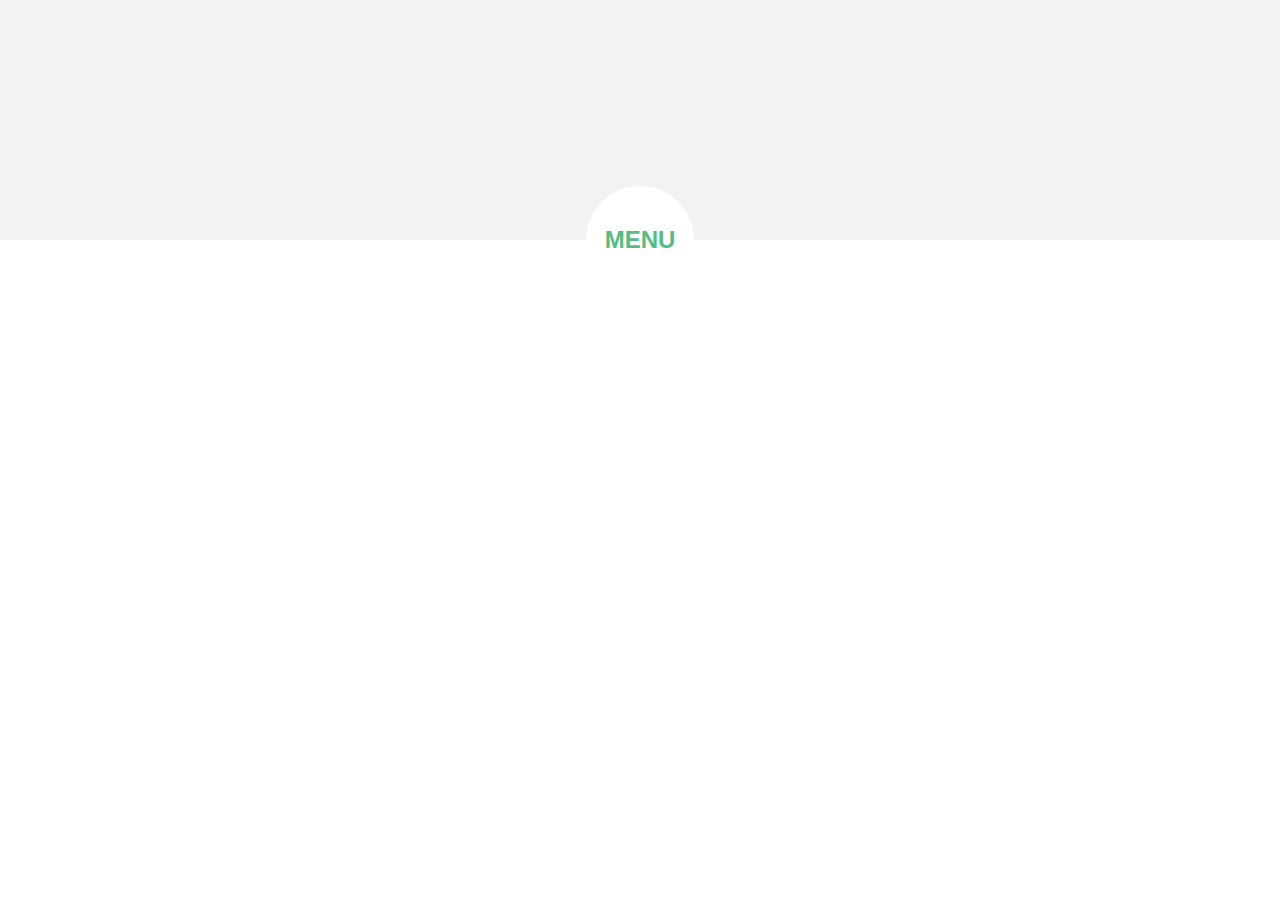
==== native/windows/in-game/in-game.html @ 86bb4bf5 "init poc" ====
<!DOCTYPE html>
<html lang="en" class=" js flexbox flexboxlegacy canvas canvastext webgl no-touch geolocation postmessage websqldatabase indexeddb hashchange history draganddrop websockets rgba hsla multiplebgs backgroundsize borderimage borderradius boxshadow textshadow opacity cssanimations csscolumns cssgradients cssreflections csstransforms csstransforms3d csstransitions fontface generatedcontent video audio localstorage sessionstorage webworkers applicationcache svg inlinesvg smil svgclippaths">
  <head>
    <meta charset="UTF-8" />
    <link rel="stylesheet" href="../../css/general.css" />
    <link rel="stylesheet" href="../../css/header.css" />
    <link rel="stylesheet" href="../../css/ingame.css" />
    <link rel="stylesheet" href="../../css/modal.css" />
    <title>Overwolf Sample App - In-Game page</title>
  </head>
  <body class="in-game">
    <!-- -------------------------------- Header ------------------------------- -->

<!--    <header class="app-header">
      <img src="../../img/header_icon.svg" />
      <h1>Sample App / in-game window</h1>
      <h1 style="margin: auto;">
        Show/Hide Hotkey:
        <span id="hotkey" style="font-weight: bold; color: white;"></span>
      </h1>
      <div class="window-controls-group">
        <button class="icon window-control support">
          <svg>
            <use xlink:href="/img/header_icons.svg#window-control_support" />
          </svg>
          <div class="tooltip">
            <a target="_blank" href="https://discord.gg/v5cfBTq"
              >Talk to us on Discord</a
            ><br />
            <a target="_blank" href="http://support.overwolf.com/"
              >FAQ page at Overwolf</a
            >
            <hr />
            <h3>Social Media</h3>
            <div class="socialIcons">
              <a target="_blank" href="https://twitter.com/theoverwolf">
                <img src="../../img/twitter.svg" />
              </a>
              <a target="_blank" href="https://www.facebook.com/Overwolf/">
                <img src="../../img/facebook.svg" />
              </a>
              <a target="_blank" href="https://www.reddit.com/r/Overwolf/">
                <img src="../../img/reddit.png" />
              </a>
            </div>
          </div>
        </button>
        <a class="icon window-control" href="overwolf://settings/hotkeys">
          <svg>
            <use xlink:href="/img/header_icons.svg#window-control_settings" />
          </svg>
        </a>
        <button class="icon window-control" id="minimizeButton">
          <svg>
            <use xlink:href="/img/header_icons.svg#window-control_minimize" />
          </svg>
        </button>
        <button
          class="icon window-control window-control-close"
          id="closeButton"
        >
          <svg>
            <use xlink:href="/img/header_icons.svg#window-control_close" />
          </svg>
        </button>
      </div>
    </header>-->

    <!-- --------------------------------- Main -------------------------------- -->
    <main>
      <div class="container">
        <div class="component">
          <h2>Hi</h2>
          <!-- Start Nav Structure -->
          <button class="cn-button" id="cn-button">Menu</button>
          <div class="cn-wrapper" id="cn-wrapper">
            <ul>
              <li>
                <a href="#">
                  <span>Home</span>
                  <svg class="caticon" version="1.1" xmlns="http://www.w3.org/2000/svg" xmlns:xlink="http://www.w3.org/1999/xlink" x="0px" y="0px"
                       width="35px" height="70px" viewBox="0 0 512 512" enable-background="new 0 0 50 50" xml:space="preserve">
              <path fill="white" id="shop-3-icon" d="M79.792,217.25v235h352.75v-235H79.792z M397.542,381.75h-282.75v-129.5h282.75V381.75z M220.62,59.75
                                        l-17.798,85.332h-0.081v17.34c0,18.314-14.847,33.161-33.161,33.161s-33.16-14.847-33.16-33.161v-17.34l50.841-85.332H220.62z
                                        M168.232,59.75l-51.91,85.332v17.34c0,18.314-14.847,33.161-33.161,33.161S50,180.736,50,162.422v-17.34l83.666-85.332H168.232z
                                        M462,145.082v17.34c0,18.314-14.847,33.161-33.161,33.161s-33.161-14.847-33.161-33.161v-17.34l-51.91-85.332h34.566L462,145.082z
                                        M289.08,145.082h0.081v17.34c0,18.314-14.847,33.161-33.161,33.161s-33.161-14.847-33.161-33.161v-17.34h0.081l16.729-85.332
                                        h32.703L289.08,145.082z M324.739,59.75l50.841,85.332v17.34c0,18.314-14.846,33.161-33.16,33.161s-33.161-14.847-33.161-33.161
                                        v-17.34h-0.081L291.38,59.75H324.739z"/>
            </svg>
                </a>
              </li>
              <li><a href="#"><span>Push</span></a></li>
              <li><a href="#"><span>Attack</span></a></li>
              <li><a href="#"><span>[ALL] Well played</span></a></li>
              <li><a href="#"><span>Care</span></a></li>
              <li><a href="#"><span>Get Back</span></a></li>
              <li><a href="#"><span>Need reval</span></a></li>
              <li><a href="#"><span>Game is hard</span></a></li>
              <li><a href="#"><span>Current Time</span></a></li>
              <li><a href="#"><span>Help</span></a></li>
              <li><a href="#"><span>[ALL] GGWP</span></a></li>
              <li><a href="#"><span>Don't give up</span></a></li>
            </ul>
          </div>
          <!-- End of Nav Structure -->
        </div>
      </div>
    </main>

    <!-- -------------------------------- Modal -------------------------------- -->
    <div id="exitMinimizeModal" class="modal">
      <div class="modal-content">
        <h3>Exit the app?</h3>
        <p>
          Exiting the app will close all the app windows and terminate the app
          process.<br />
          <br />
          Are you sure?
        </p>
        <span class="buttonBar">
          <button id="minimize" class="modalButton">
            Minimize
          </button>
          <button id="exit" class="modalButton">
            Exit
          </button>
        </span>
      </div>
    </div>

    <script src="../../lib/require.js"></script>
    <!-- <script src="https://cdnjs.cloudflare.com/ajax/libs/modernizr/2.8.3/modernizr.min.js" type="text/javascript"></script>-->

    <script>
      require(["in-game-controller"], function(InGameController) {

        console.log(`[INIT] in-game module loaded`);
        const inGameController = new InGameController();
        inGameController.run();
      }, function(error) {
        console.log(`[INIT] failed to load in-game module ${error}`);
      });
    </script>
  </body>
</html>
---- native/css/general.css ----
@import url("https://fonts.googleapis.com/css?family=Roboto|Roboto+Mono&display=swap");

h1,
h2 {
  margin: 0;
  cursor: default;
}

button {
  padding: 0;
  border: none;
}

button:focus {
  outline: none;
}
---- native/css/header.css ----
.icon {
  position: relative;
  width: var(--size, 30px);
  height: var(--size, 30px);
  transition: 0.15s;
}
.icon svg {
  width: 100%;
  height: 100%;
}

.toggle-icons svg {
  position: absolute;
  top: 0;
  left: 0;
  opacity: 0;
}
.toggle-icons svg:nth-of-type(1) {
  opacity: 1;
}
.toggle-icons svg:nth-of-type(2) {
  opacity: 0;
}

.toggle-icons.toggled svg:nth-of-type(1) {
  opacity: 0;
}
.toggle-icons.toggled svg:nth-of-type(2) {
  opacity: 1;
}

.app-header {
  display: flex;
  background-color: #272727;
  align-items: center;
}

.app-header h1 {
  font-family: "Roboto";
  font-style: normal;
  font-weight: normal;
  color: #8d8d8d;
  font-size: 14px;
  padding-left: 8px;
  margin: 0;
}

.app-header img {
  padding-left: 10px;
  margin: 0;
}

.window-controls-group {
  z-index: 1001;
  margin-left: auto;
  display: flex;
  --color: #a8a8a8;
  --color-hover: #dedede;
  --bg-color-hover: #464646;
}

.window-control {
  color: var(--color);
  background-color: transparent;
}
.window-control:hover,
.window-control:active {
  color: var(--color-hover);
  background-color: var(--bg-color-hover);
}

.window-control-close {
  --color-hover: #dedede;
  --bg-color-hover: #c21913;
}

.light-theme {
  background-color: #f6f6f6;
}
.light-theme .window-controls-group {
  --color: #828282;
  --color-hover: #4f4f4f;
  --bg-color-hover: #dedede;
}

.tooltip {
  visibility: hidden;
  position: absolute;
  margin-top: -3px;
  width: 200px;
  right: 0px;
  background: #464646;
  padding: 30px 5px;
  line-height: 20px;
  font-family: "Roboto";
  font-style: normal;
  font-weight: normal;
  font-size: 14px;
  color: #d5d5d5;
}

.tooltip a {
  font-family: "Roboto";
  font-style: normal;
  font-weight: normal;
  font-size: 14px;
  color: #d5d5d5;
}

.tooltip hr {
  border-color: #272727;
  border-width: 0.5px;
}

.tooltip a:visited {
  color: #d5d5d5;
}

.support:hover .tooltip {
  visibility: visible;
}

.socialIcons {
  margin-top: 20px;
  margin-right: 10px;
}

.socialIcons img {
  vertical-align: middle;
}

.socialIcons a {
  text-decoration: none;
}
---- native/css/ingame.css ----
.in-game {
  font-family: "Roboto";
}

* {
  position: relative;
  -moz-box-sizing: border-box;
  box-sizing: border-box;
  margin: 0;
  padding: 0;
  list-style: none;
}

html,
body {
  height: 100%;
}

body {
  color: #fff;
}

.component {
  position: relative;
  margin-bottom: 3em;
  height: 15em;
  background: rgba(0,0,0,0.05);
  font-family: 'Lato', Arial, sans-serif;
}

.component > h2 {
  position: absolute;
  overflow: hidden;
  width: 100%;
  text-align: center;
  text-transform: uppercase;
  white-space: nowrap;
  font-weight: 300;
  font-style: italic;
  font-size: 12em;
  opacity: 0.1;
  cursor: default;
}

.cn-button {
  position: absolute;
  top: 100%;
  left: 50%;
  z-index: 11;
  margin-top: -2.25em;
  margin-left: -2.25em;
  padding-top: 0;
  width: 4.5em;
  height: 4.5em;
  border: none;
  border-radius: 50%;
  background: none;
  background-color: #fff;
  color: #52be7f;
  text-align: center;
  font-weight: 700;
  font-size: 1.5em;
  text-transform: uppercase;
  cursor: pointer;
  -webkit-backface-visibility: hidden;
}

.csstransforms .cn-wrapper {
  position: absolute;
  top: 100%;
  left: 50%;
  z-index: 10;
  margin-top: -13em;
  margin-left: -13.5em;
  width: 27em;
  height: 27em;
  border-radius: 50%;
  background: transparent;
  opacity: 0;
  -webkit-transition: all .3s ease 0.3s;
  -moz-transition: all .3s ease 0.3s;
  transition: all .3s ease 0.3s;
  -webkit-transform: scale(0.1);
  -ms-transform: scale(0.1);
  -moz-transform: scale(0.1);
  transform: scale(0.1);
  pointer-events: none;
  overflow: hidden;
}

/*cover to prevent extra space of anchors from being clickable*/
.csstransforms .cn-wrapper:after{
  content:".";
  display:block;
  font-size:2em;
  width:6.2em;
  height:6.2em;
  position: absolute;
  left: 50%;
  margin-left: -3.1em;
  top:50%;
  margin-top: -3.1em;
  border-radius: 50%;
  z-index:10;
  color: transparent;
}

.csstransforms .opened-nav {
  border-radius: 50%;
  opacity: 1;
  -webkit-transition: all .3s ease;
  -moz-transition: all .3s ease;
  transition: all .3s ease;
  -webkit-transform: scale(1);
  -moz-transform: scale(1);
  -ms-transform: scale(1);
  transform: scale(1);
  pointer-events: auto;
}

.csstransforms .cn-wrapper li {
  position: absolute;
  top: 50%;
  left: 50%;
  overflow: hidden;
  margin-top: -1.3em;
  margin-left: -10em;
  width: 10em;
  height: 10em;
  font-size: 1.5em;
  -webkit-transition: all .3s ease;
  -moz-transition: all .3s ease;
  transition: all .3s ease;
  -webkit-transform: rotate(75deg) skew(62deg);
  -moz-transform: rotate(75deg) skew(62deg);
  -ms-transform: rotate(75deg) skew(62deg);
  transform: rotate(75deg) skew(62deg);
  -webkit-transform-origin: 100% 100%;
  -moz-transform-origin: 100% 100%;
  transform-origin: 100% 100%;
  pointer-events: none;
}

.csstransforms .cn-wrapper li a {
  position: absolute;

  right: -7.25em;
  bottom: -7.25em;
  display: block;
  width: 14.5em;
  height: 14.5em;
  border-radius: 50%;
  background: #429a67;
  background: -webkit-radial-gradient(transparent 35%, #429a67 35%);
  background: -moz-radial-gradient(transparent 35%, #429a67 35%);
  background: radial-gradient(transparent 35%, #429a67 35%);
  color: #fff;
  text-align: center;
  text-decoration: none;
  font-size: 1.2em;
  line-height: 2;
  -webkit-transform: skew(-62deg) rotate(-75deg) scale(1);
  -moz-transform: skew(-62deg) rotate(-75deg) scale(1);
  -ms-transform: skew(-62deg) rotate(-75deg) scale(1);
  transform: skew(-62deg) rotate(-75deg) scale(1);
  -webkit-backface-visibility: hidden;
  backface-visibility: hidden;
  pointer-events: auto;
}

.csstransforms .cn-wrapper li a span {
  position: relative;
  top: 1em;
  display: block;
  font-size: .5em;
  font-weight: 700;
  text-transform: uppercase;
}

.csstransforms .cn-wrapper li a:hover,
.csstransforms .cn-wrapper li a:active,
.csstransforms .cn-wrapper li a:focus {
  background: -webkit-radial-gradient(transparent 35%, #449e6a 35%);
  background: -moz-radial-gradient(transparent 35%, #449e6a 35%);
  background: radial-gradient(transparent 35%, #449e6a 35%);
}

.csstransforms .opened-nav li {
  -webkit-transition: all .3s ease .3s;
  -moz-transition: all .3s ease .3s;
  transition: all .3s ease .3s;
}

.csstransforms .opened-nav li:first-child {
  -webkit-transform: skew(62deg);
  -moz-transform: skew(62deg);
  -ms-transform: skew(62deg);
  transform: skew(62deg);
}

.csstransforms .opened-nav li:nth-child(2) {
  -webkit-transform: rotate(30deg) skew(62deg);
  -moz-transform: rotate(30deg) skew(62deg);
  -ms-transform: rotate(30deg) skew(62deg);
  transform: rotate(30deg) skew(62deg);
}

.csstransforms .opened-nav  li:nth-child(3) {
  -webkit-transform: rotate(60deg) skew(62deg);
  -moz-transform: rotate(60deg) skew(62deg);
  -ms-transform: rotate(60deg) skew(62deg);
  transform: rotate(60deg) skew(62deg);
}

.csstransforms .opened-nav li:nth-child(4) {
  -webkit-transform: rotate(90deg) skew(62deg);
  -moz-transform: rotate(90deg) skew(62deg);
  -ms-transform: rotate(90deg) skew(62deg);
  transform: rotate(90deg) skew(62deg);
}

.csstransforms .opened-nav li:nth-child(5) {
  -webkit-transform: rotate(120deg) skew(62deg);
  -moz-transform: rotate(120deg) skew(62deg);
  -ms-transform: rotate(120deg) skew(62deg);
  transform: rotate(120deg) skew(62deg);
}

.csstransforms .opened-nav li:nth-child(6) {
  -webkit-transform: rotate(150deg) skew(62deg);
  -moz-transform: rotate(150deg) skew(62deg);
  -ms-transform: rotate(150deg) skew(62deg);
  transform: rotate(150deg) skew(62deg);
}

.csstransforms .opened-nav li:nth-child(7) {
  -webkit-transform: rotate(180deg) skew(62deg);
  -moz-transform: rotate(180deg) skew(62deg);
  -ms-transform: rotate(180deg) skew(62deg);
  transform: rotate(180deg) skew(62deg);
}

.csstransforms .opened-nav li:nth-child(8) {
  -webkit-transform: rotate(210deg) skew(62deg);
  -moz-transform: rotate(210deg) skew(62deg);
  -ms-transform: rotate(210deg) skew(62deg);
  transform: rotate(210deg) skew(62deg);
}
.csstransforms .opened-nav li:nth-child(9) {
  -webkit-transform: rotate(240deg) skew(62deg);
  -moz-transform: rotate(240deg) skew(62deg);
  -ms-transform: rotate(240deg) skew(62deg);
  transform: rotate(240deg) skew(62deg);
}
.csstransforms .opened-nav li:nth-child(10) {
  -webkit-transform: rotate(270deg) skew(62deg);
  -moz-transform: rotate(270deg) skew(62deg);
  -ms-transform: rotate(270deg) skew(62deg);
  transform: rotate(270deg) skew(62deg);
}
.csstransforms .opened-nav li:nth-child(11) {
  -webkit-transform: rotate(300deg) skew(62deg);
  -moz-transform: rotate(300deg) skew(62deg);
  -ms-transform: rotate(300deg) skew(62deg);
  transform: rotate(300deg) skew(62deg);
}
.csstransforms .opened-nav li:nth-child(12) {
  -webkit-transform: rotate(330deg) skew(62deg);
  -moz-transform: rotate(330deg) skew(62deg);
  -ms-transform: rotate(330deg) skew(62deg);
  transform: rotate(330deg) skew(62deg);
}
.no-csstransforms .cn-wrapper {
  overflow: hidden;
  margin: 10em auto;
  padding: .5em;
  text-align: center;
}

.no-csstransforms .cn-wrapper ul {
  display: inline-block;
}

.no-csstransforms .cn-wrapper li {
  float: left;
  width: 5em;
  height: 5em;
  background-color: #fff;
  text-align: center;
  font-size: 1em;
  line-height: 5em;
}

.no-csstransforms .cn-wrapper li a {
  display: block;
  width: 100%;
  height: 100%;
  color: inherit;
  text-decoration: none;
}

.no-csstransforms .cn-wrapper li a:hover,
.no-csstransforms .cn-wrapper li a:active,
.no-csstransforms .cn-wrapper li a:focus {
  background-color: #f8f8f8;
}

.no-csstransforms .cn-wrapper li.active a{
  background-color: #6F325C;
  color: #fff;
}

.no-csstransforms .cn-button {
  display: none;
}

@media only screen and (max-width: 620px) {
  .no-csstransforms li {
    width: 4em;
    height: 4em;
    line-height: 4em;
  }
}

@media only screen and (max-width: 500px) {
  .no-ccstransforms .cn-wrapper {
    padding: .5em;
  }

  .no-csstransforms .cn-wrapper li {
    width: 4em;
    height: 4em;
    font-size: .9em;
    line-height: 4em;
  }
}

@media only screen and (max-width: 480px) {
  .csstransforms .cn-wrapper {
    font-size: .68em;
  }

  .cn-button {
    font-size: 1em;
  }
}

@media only screen and (max-width:420px) {
  .no-csstransforms .cn-wrapper li {
    width: 100%;
    height: 3em;
    line-height: 3em;
  }
}
---- native/css/modal.css ----
/* The Modal (background) */
.modal {
  display: none; /* Hidden by default */
  position: fixed; /* Stay in place */
  z-index: 2000; /* Sit on top */
  left: 0;
  top: 0;
  width: 100%; /* Full width */
  height: 100%; /* Full height */
  overflow: auto; /* Enable scroll if needed */
  background-color: rgb(0,0,0); /* Fallback color */
  background-color: rgba(0,0,0,0.4); /* Black w/ opacity */
}

/* Modal Content/Box */
.modal-content {
  background-color: #949392;
  margin: 10% auto; /* 15% from the top and centered */
  padding: 45px;
  border: 1px solid #888;
  width: 320px;
  /* height: 260px; */
  border-radius: 4px;
  color: white;
  box-sizing: border-box;
}

.modal-content h3 {
  margin: 0px;
  font-size: 25px;
  line-height: 29px;
}

.modal-content p {
  font-size: 15px;
  line-height: 21px;
}

.buttonBar {
  margin-top: 15px;
  display: inline-block;
  width: 100%;
}

.modalButton {
  background: #525252;
  color: #D6D6D6;
  font-size: 15px;
  line-height: 18px;
  box-shadow: 2px 3px 3px rgba(0, 0, 0, 0.25);
  border-radius: 4px;
  padding: 5px 18px;
  cursor: pointer;
  width: 95px;
}

#exit {
  float: right;
}
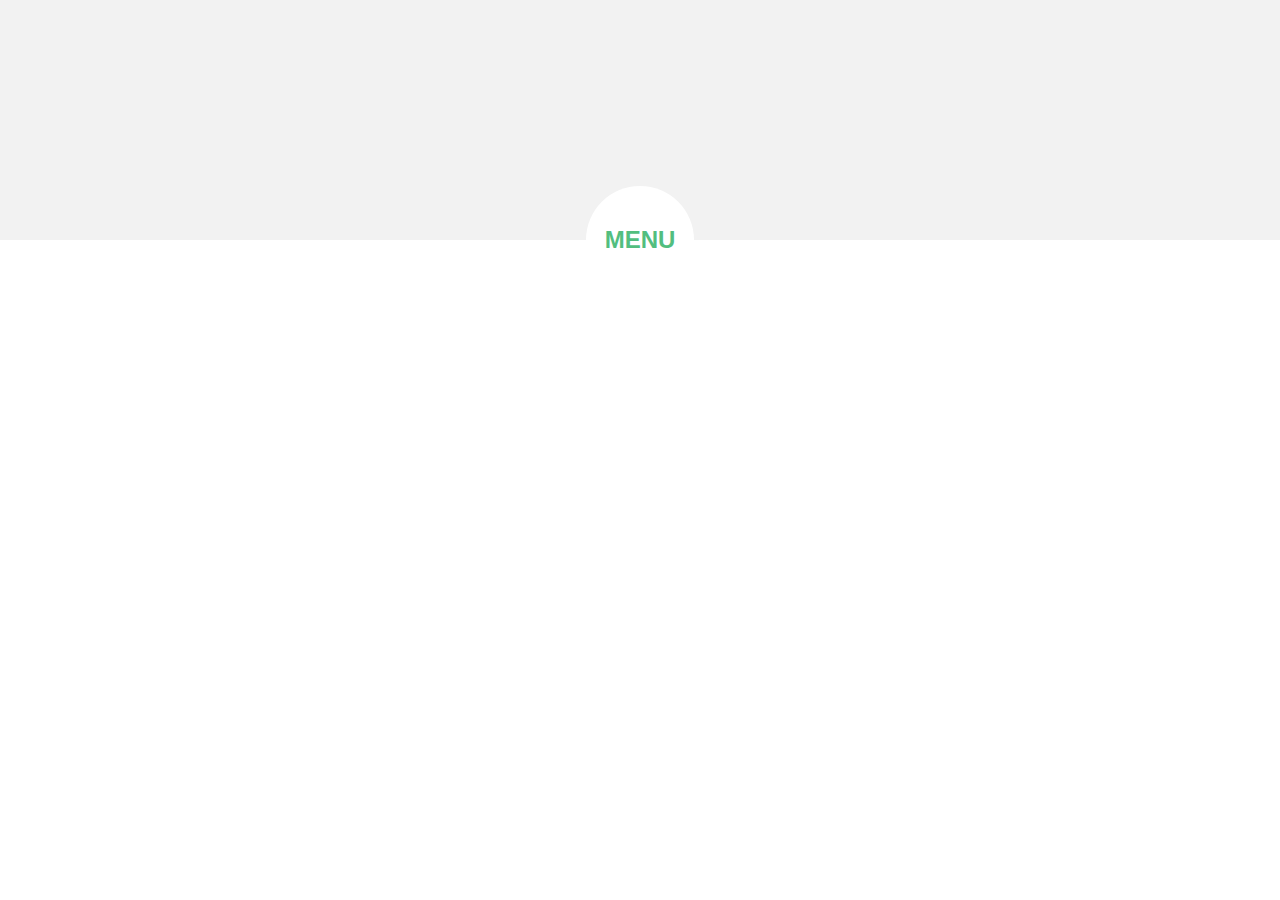
==== commit c67c3ae8: "init poc" ====
--- a/native/windows/in-game/in-game.html
+++ b/native/windows/in-game/in-game.html
@@ -70,26 +70,11 @@
     <main>
       <div class="container">
         <div class="component">
-          <h2>Hi</h2>
           <!-- Start Nav Structure -->
           <button class="cn-button" id="cn-button">Menu</button>
           <div class="cn-wrapper" id="cn-wrapper">
             <ul>
-              <li>
-                <a href="#">
-                  <span>Home</span>
-                  <svg class="caticon" version="1.1" xmlns="http://www.w3.org/2000/svg" xmlns:xlink="http://www.w3.org/1999/xlink" x="0px" y="0px"
-                       width="35px" height="70px" viewBox="0 0 512 512" enable-background="new 0 0 50 50" xml:space="preserve">
-              <path fill="white" id="shop-3-icon" d="M79.792,217.25v235h352.75v-235H79.792z M397.542,381.75h-282.75v-129.5h282.75V381.75z M220.62,59.75
-                                        l-17.798,85.332h-0.081v17.34c0,18.314-14.847,33.161-33.161,33.161s-33.16-14.847-33.16-33.161v-17.34l50.841-85.332H220.62z
-                                        M168.232,59.75l-51.91,85.332v17.34c0,18.314-14.847,33.161-33.161,33.161S50,180.736,50,162.422v-17.34l83.666-85.332H168.232z
-                                        M462,145.082v17.34c0,18.314-14.847,33.161-33.161,33.161s-33.161-14.847-33.161-33.161v-17.34l-51.91-85.332h34.566L462,145.082z
-                                        M289.08,145.082h0.081v17.34c0,18.314-14.847,33.161-33.161,33.161s-33.161-14.847-33.161-33.161v-17.34h0.081l16.729-85.332
-                                        h32.703L289.08,145.082z M324.739,59.75l50.841,85.332v17.34c0,18.314-14.846,33.161-33.16,33.161s-33.161-14.847-33.161-33.161
-                                        v-17.34h-0.081L291.38,59.75H324.739z"/>
-            </svg>
-                </a>
-              </li>
+              <li><a href="#"><span>Teleport!</span></a></li>
               <li><a href="#"><span>Push</span></a></li>
               <li><a href="#"><span>Attack</span></a></li>
               <li><a href="#"><span>[ALL] Well played</span></a></li>
